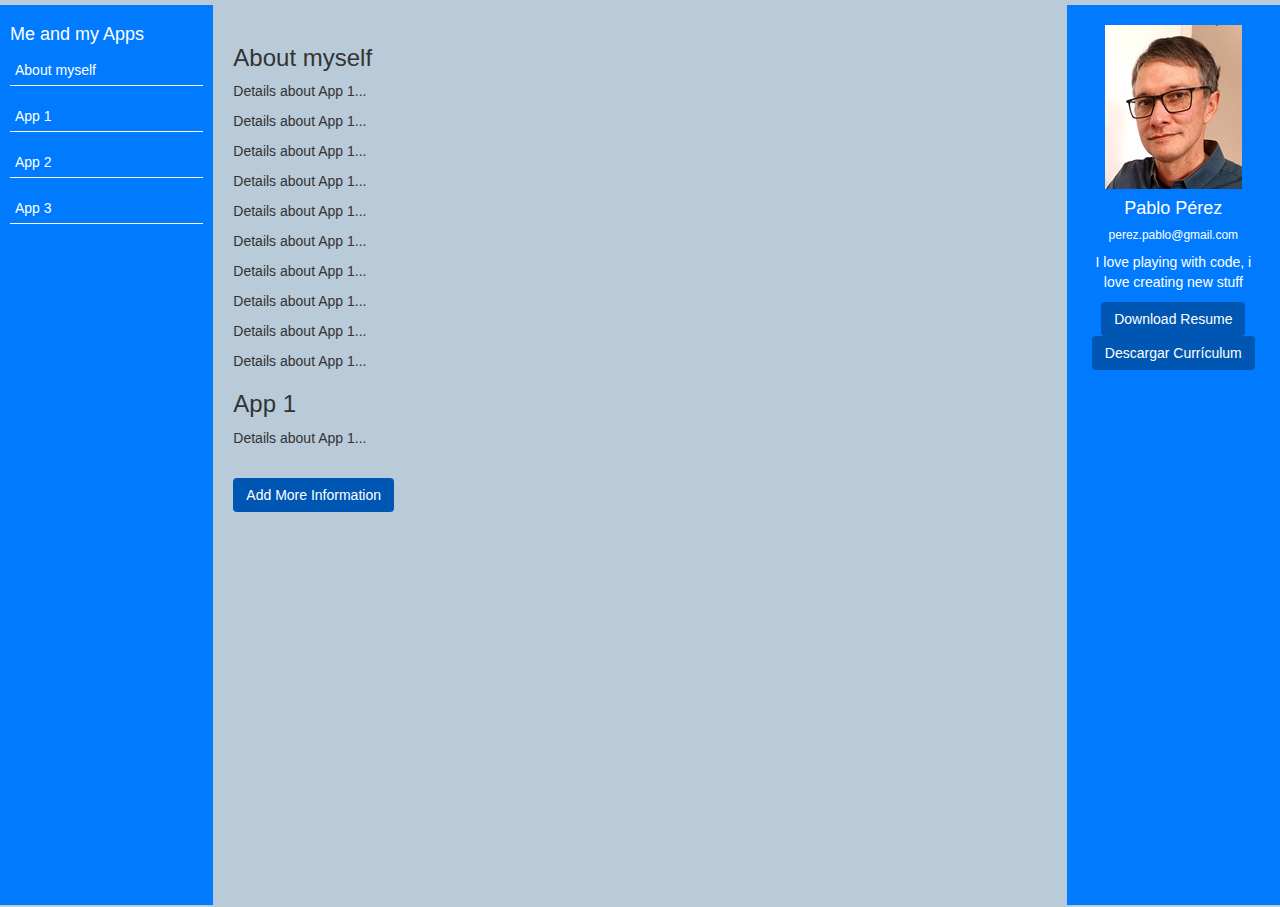
==== index.html @ 0e3065e6 "first step" ====
<!DOCTYPE html>
<html lang="es">
	<head>
		<meta charset="utf-8" />
		<meta name="viewport" content="width=device-width, initial-scale=1.0" />
		<meta name="description" content="Software created by Pablo Perez" />
		<meta name="author" content="pachi" />
		<meta name="keywords" content="Development's done by me" />

		<link rel="stylesheet" href="./css/bootstrap.css" />
		<link rel="stylesheet" href="./css/bootstrap-reset.css" />
		<link rel="stylesheet" href="./css/style.css" />

		<title>Portfolio Pablo Pérez</title>
	</head>
	<body>
		<!-- <div class="container"> -->
		<div class="container-fluid">
			<div class="row">
				<!-- Left Side -->
				<div class="col-md-2 left-side sticky-left">
					<h4>Me and my Apps</h4>
					<div class="app-list">
						<!-- List of apps -->
						<div class="app-item" data-target="#myself">About myself</div>
						<div class="app-item" data-target="#app1">App 1</div>
						<div class="app-item" data-target="#app2">App 2</div>
						<div class="app-item" data-target="#app3">App 3</div>
						<!-- Add more apps as needed -->
					</div>
				</div>

				<!-- Center Side -->
				<div class="col-md-8 center-side">
					<div id="mysqlf" class="app-info">
						<h3>About myself</h3>
						<p>Details about App 1...</p>
						<p>Details about App 1...</p>
						<p>Details about App 1...</p>
						<p>Details about App 1...</p>
						<p>Details about App 1...</p>
						<p>Details about App 1...</p>
						<p>Details about App 1...</p>
						<p>Details about App 1...</p>
						<p>Details about App 1...</p>
						<p>Details about App 1...</p>
					</div>
					<div id="app1" class="app-info">
						<h3>App 1</h3>
						<p>Details about App 1...</p>
					</div>
					<div id="app2" class="app-info" style="display: none">
						<h3>App 2</h3>
						<p>Details about App 2...</p>
					</div>
					<div id="app3" class="app-info" style="display: none">
						<h3>App 3</h3>
						<p>Details about App 3...</p>
					</div>
					<!-- Add more app info sections as needed -->
					<button class="btn btn-custom" id="add-more-info">Add More Information</button>
				</div>

				<!-- Right Side -->
				<div class="col-md-2 right-side text-center">
					<img src="./assets/Me.jpg" alt="Your Image" class="img-fluid rounded-circle" />
					<h4>Pablo Pérez</h4>
					<h6>perez.pablo@gmail.com</h6>
					<p>I love playing with code, i love creating new stuff</p>
					<a href="./assets/Resume.pdf" class="btn resume-btn" download>Download Resume</a>
					<a href="./assets/CV.pdf" class="btn resume-btn" download>Descargar Currículum</a>
				</div>
			</div>
			<!-- </div> -->
		</div>
		<script type="text/javascript" src="./js/jquery.js"></script>
		<script type="text/javascript" src="./js/bootstrap.js"></script>
		<script>
			$(document).ready(function () {
				$(".app-item").click(function () {
					$(".app-info").hide();
					$($(this).data("target")).show();
				});

				$("#add-more-info").click(function () {
					// Handle adding more information to the center side
					$(".center-side").append("<p>More information added...</p>");
				});
			});
		</script>
	</body>
</html>
---- css/style.css ----
body {
    background-color: #b9cad8;
    padding-left: 15px;
    padding-right: 15px;
    padding-top: 5px;
    padding-bottom: 2px;
}

.left-side, .right-side {
	height: 100vh;
    overflow-y: auto;
    background-color: #007bff;
    color: white;	
}

.left-side {
    padding: 10px;
}

.right-side {
    padding: 20px;
}

.center-side {
    padding: 20px;
    background-color: #b9cad8;
    overflow-y: auto;
    height: 100vh;
}

.app-item {
    cursor: pointer;
    margin-bottom: 15px;
    border-bottom: 1px solid white;
    padding: 5px;
}

.app-item:hover {
    background-color: #0056b3;
}

.btn-custom {
    background-color: #0056b3;
    color: white;
    margin-top: 20px;
}

.resume-btn {
    background-color: #0056b3;
    color: white;
}

.center-side-scroll {
    overflow-y: auto;
    height: calc(100vh - 100px);
}
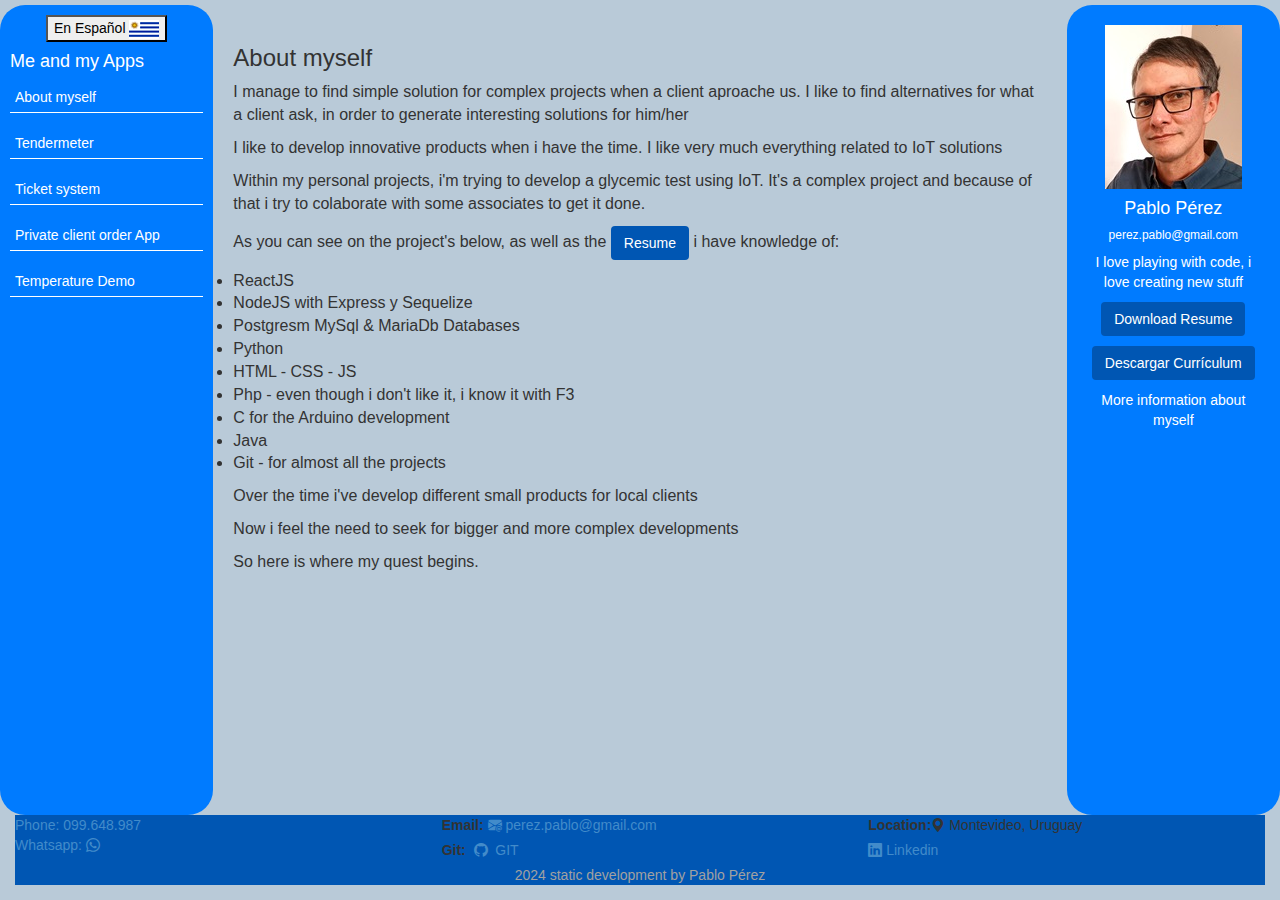
==== commit 69f06c45: "second step" ====
--- a/index.html
+++ b/index.html
@@ -4,13 +4,16 @@
 		<meta charset="utf-8" />
 		<meta name="viewport" content="width=device-width, initial-scale=1.0" />
 		<meta name="description" content="Software created by Pablo Perez" />
-		<meta name="author" content="pachi" />
+		<meta name="author" content="Pablo Perez <perez.pablo@gmail.com>" />
 		<meta name="keywords" content="Development's done by me" />
-
+		<link rel="icon" type="image/png" href="./assets/image.png" />
 		<link rel="stylesheet" href="./css/bootstrap.css" />
 		<link rel="stylesheet" href="./css/bootstrap-reset.css" />
 		<link rel="stylesheet" href="./css/style.css" />
-
+		<link
+			rel="stylesheet"
+			href="https://cdn.jsdelivr.net/npm/bootstrap-icons@1.11.3/font/bootstrap-icons.min.css"
+		/>
 		<title>Portfolio Pablo Pérez</title>
 	</head>
 	<body>
@@ -18,60 +21,186 @@
 		<div class="container-fluid">
 			<div class="row">
 				<!-- Left Side -->
-				<div class="col-md-2 left-side sticky-left">
+				<div class="col-12 col-md-2 left-side sticky-left">
+					<div class="text-center">
+						<button onclick="location.href='index_es.html'">
+							En Español <img src="./assets/Es.png" alt="Uruguay en Español" />
+						</button>
+					</div>
 					<h4>Me and my Apps</h4>
 					<div class="app-list">
 						<!-- List of apps -->
 						<div class="app-item" data-target="#myself">About myself</div>
-						<div class="app-item" data-target="#app1">App 1</div>
-						<div class="app-item" data-target="#app2">App 2</div>
-						<div class="app-item" data-target="#app3">App 3</div>
+						<div class="app-item" data-target="#app2">Tendermeter</div>
+						<div class="app-item" data-target="#app3">Ticket system</div>
+						<div class="app-item" data-target="#app4">Private client order App</div>
+						<div class="app-item" data-target="#app5">Temperature Demo</div>
+						<!-- <div class="app-item" data-target="#app6">Full stack Demo</div> -->
 						<!-- Add more apps as needed -->
 					</div>
 				</div>
 
 				<!-- Center Side -->
-				<div class="col-md-8 center-side">
-					<div id="mysqlf" class="app-info">
+				<div class="col-12 col-md-8 center-side">
+					<div id="mysqlf" class="app-info font-two">
 						<h3>About myself</h3>
-						<p>Details about App 1...</p>
-						<p>Details about App 1...</p>
-						<p>Details about App 1...</p>
-						<p>Details about App 1...</p>
-						<p>Details about App 1...</p>
-						<p>Details about App 1...</p>
-						<p>Details about App 1...</p>
-						<p>Details about App 1...</p>
-						<p>Details about App 1...</p>
-						<p>Details about App 1...</p>
-					</div>
-					<div id="app1" class="app-info">
-						<h3>App 1</h3>
-						<p>Details about App 1...</p>
-					</div>
+						<p class="font-two">
+							I manage to find simple solution for complex projects when a client aproache us. I like to
+							find alternatives for what a client ask, in order to generate interesting solutions for
+							him/her
+						</p>
+						<p class="font-two">
+							I like to develop innovative products when i have the time. I like very much everything
+							related to IoT solutions
+						</p>
+						<p class="font-two">
+							Within my personal projects, i'm trying to develop a glycemic test using IoT. It's a complex
+							project and because of that i try to colaborate with some associates to get it done.
+						</p>
+						<p class="font-two">
+							As you can see on the project's below, as well as the
+							<a href="./assets/Resume.pdf" class="btn resume-btn" download>Resume</a>
+							i have knowledge of:
+							<li>ReactJS</li>
+							<li>NodeJS with Express y Sequelize</li>
+							<li>Postgresm MySql & MariaDb Databases</li>
+							<li>Python</li>
+							<li>HTML - CSS - JS</li>
+							<li>Php - even though i don't like it, i know it with F3</li>
+							<li>C for the Arduino development</li>
+							<li>Java</li>
+							<li>Git - for almost all the projects</li>
+						</p>
+						<p class="font-two">Over the time i've develop different small products for local clients</p>
+						<p class="font-two">Now i feel the need to seek for bigger and more complex developments</p>
+						<p class="font-two">So here is where my quest begins.</p>
+					</div>
+
 					<div id="app2" class="app-info" style="display: none">
-						<h3>App 2</h3>
-						<p>Details about App 2...</p>
+						<h3>Tendermeter</h3>
+						<p class="font-two">
+							The Tendermeter is an innovation development to meassure the tenderness of the meat, for the
+							slaughterhouse industry.
+						</p>
+						<p class="font-two">
+							The development was done in Java with the SBC based on Raspberry Pi 4 and an LCD1602
+							connected using an API made in Python
+						</p>
+						<p class="font-two">
+							Initially we try using different hardwares, from Udoo v3, v8, Asus Thinkerboard and even a
+							Rpi2, but because of a requirement and availiability, we ended up using an Raspberry Pi 4b
+							and potentially an Pi 5.
+						</p>
+						<p class="font-two">
+							We show only the prototype because the final product is not finished yet, even though the
+							development is.
+						</p>
+						<p class="font-two">The project is due to be ready in early 2025</p>
+						<p class="font-two">
+							The development, the design and architecture of both hardware and sotware was made by myself
+						</p>
 					</div>
 					<div id="app3" class="app-info" style="display: none">
-						<h3>App 3</h3>
-						<p>Details about App 3...</p>
+						<h3>Ticket system</h3>
+						<p class="font-two">
+							During the last couple of years, I've been developing the ticket system used in Jade
+							Informatica.
+						</p>
+						<p class="font-two">
+							The development was done using php (fat free framework or F3), mySql, html,CSS and js.
+						</p>
+						<p class="font-two">
+							The software is actually in use in Jade and has: Clients, devices associated to Clients,
+							users and the service ticket
+						</p>
+						<p class="font-two">
+							The ticket can be validated with the client, using a cel phone that you can place your
+							signature on it and delivers a signed PDF to both the client and the business
+						</p>
+						<p class="font-two">
+							If the ticket is not validated, you can still print a printable copy or send a PDF of it to
+							the client.
+						</p>
+						<p class="font-two">
+							Whenever a service is finished, the system delivers an email to the business (the service is
+							done by a technician)
+						</p>
+					</div>
+					<div id="app4" class="app-info font-two" style="display: none">
+						<h3>Private client order app</h3>
+						<p class="font-two">We deliver an order app for a private client.</p>
+						<p class="font-two">
+							The app stores clients, products and previous orders, in order for the sale's man to look
+							into the previous orders to check the prices and what product was sold to a client.
+						</p>
+						<p class="font-two">The system was stored on a local server due to budget limitation</p>
+						<p class="font-two">
+							For the development i used: ReactJS, NodeJS with sequelize and express, and for the database
+							i used Postgres.
+						</p>
+						<p class="font-two">
+							I can not deliver pictures right now due to a restriction on the project. Never the less,
+							the project was made entirely by myself.
+						</p>
+					</div>
+					<div id="app5" class="app-info" style="display: none">
+						<h3>Temperature Demo</h3>
+						<p class="font-two">
+							Due to a freelance portal, we created a temperature demo in order to show a connection to an
+							external API and how was this done.
+						</p>
+						<p class="font-two">Because it needed a private token, the demo was stored on Jade's server.</p>
+						<p class="font-two">
+							You can access it from: <a href="https://jade.com.uy/pablo_perez/weather/">Weather app</a>
+						</p>
+						<p class="font-two">
+							By selecting a city, it will check the information async and deliver the result on screen.
+						</p>
+						<p class="font-two">For demo purpose we just list a few cities, mostly from Uruguay.</p>
 					</div>
 					<!-- Add more app info sections as needed -->
-					<button class="btn btn-custom" id="add-more-info">Add More Information</button>
+					<!-- <button class="btn btn-custom" id="add-more-info">Add More Information</button> -->
 				</div>
 
 				<!-- Right Side -->
-				<div class="col-md-2 right-side text-center">
+				<div class="col-12 col-md-2 right-side text-center">
 					<img src="./assets/Me.jpg" alt="Your Image" class="img-fluid rounded-circle" />
 					<h4>Pablo Pérez</h4>
 					<h6>perez.pablo@gmail.com</h6>
 					<p>I love playing with code, i love creating new stuff</p>
-					<a href="./assets/Resume.pdf" class="btn resume-btn" download>Download Resume</a>
-					<a href="./assets/CV.pdf" class="btn resume-btn" download>Descargar Currículum</a>
+					<p><a href="./assets/Resume.pdf" class="btn resume-btn" download>Download Resume</a></p>
+					<p><a href="./assets/CV.pdf" class="btn resume-btn" download>Descargar Currículum</a></p>
+					<div id="myself" data-target="#myself">More information about myself</div>
 				</div>
 			</div>
 			<!-- </div> -->
+			<div class="py-3 my-4 footer fixed-bottom">
+				<div class="row">
+					<div class="col-md-4">
+						<a href="tel:+59899648987"> Phone:&nbsp;099.648.987</a><br />
+						<a href="https://wa.me/59899648987?text=Desde%20tu%20portfolio,%20quiero%20hablar%20contigo"
+							>Whatsapp:&nbsp;<i class="bi bi-whatsapp"></i
+						></a>
+					</div>
+					<div class="col-md-4">
+						<label>Email:</label
+						><a href="mailto:perez.pablo@gmail.com">
+							<i class="bi bi-envelope-at-fill"></i>
+							perez.pablo@gmail.com </a
+						><br />
+						<label>Git:&nbsp;</label>
+						<a href="https://github.com/PerezPablo80"><i class="bi bi-github"></i> &nbsp;GIT</a>
+					</div>
+					<div class="col-md-4">
+						<label>Location:</label><i class="bi bi-geo-alt-fill"></i>&nbsp;Montevideo, Uruguay
+						<br />
+						<a href="https://www.linkedin.com/in/pablo-pérez-878155161/"
+							><i class="bi bi-linkedin"></i>&nbsp;Linkedin</a
+						>
+					</div>
+				</div>
+				<p class="text-center text-muted">2024 static development by Pablo Pérez</p>
+			</div>
 		</div>
 		<script type="text/javascript" src="./js/jquery.js"></script>
 		<script type="text/javascript" src="./js/bootstrap.js"></script>
@@ -81,6 +210,10 @@
 					$(".app-info").hide();
 					$($(this).data("target")).show();
 				});
+				$("#myself").click(function () {
+					$(".app-info").hide();
+					$($(this).data("target")).show();
+				});
 
 				$("#add-more-info").click(function () {
 					// Handle adding more information to the center side
--- a/css/style.css
+++ b/css/style.css
@@ -5,14 +5,26 @@
     padding-top: 5px;
     padding-bottom: 2px;
 }
-
+.a {
+    color: white;
+    font-style: normal;
+}
+.a:hover {
+    color: white;
+    zoom: 1.3;
+    font-style: normal;
+}
 .left-side, .right-side {
-	height: 100vh;
+	height: 90vh;
     overflow-y: auto;
     background-color: #007bff;
     color: white;	
+    border-radius: 25px;
 }
-
+.font-two{
+    font-family: Verdana, Geneva, Tahoma, sans-serif;
+    font-size: 16px;
+}
 .left-side {
     padding: 10px;
 }
@@ -20,12 +32,14 @@
 .right-side {
     padding: 20px;
 }
-
+.center h3{
+    text-align: center;
+}
 .center-side {
     padding: 20px;
     background-color: #b9cad8;
     overflow-y: auto;
-    height: 100vh;
+    height: 90vh;
 }
 
 .app-item {
@@ -52,5 +66,17 @@
 
 .center-side-scroll {
     overflow-y: auto;
-    height: calc(100vh - 100px);
-}+    height: calc(90vh - 100px);
+}
+.footer {
+    background-color: #0056b3;
+}
+@media (max-width: 767.98px) {
+    .left-side, .right-side {
+        height: auto;
+        border-radius: 15px;
+    }
+    .center-side {
+        height: auto;
+    }
+}
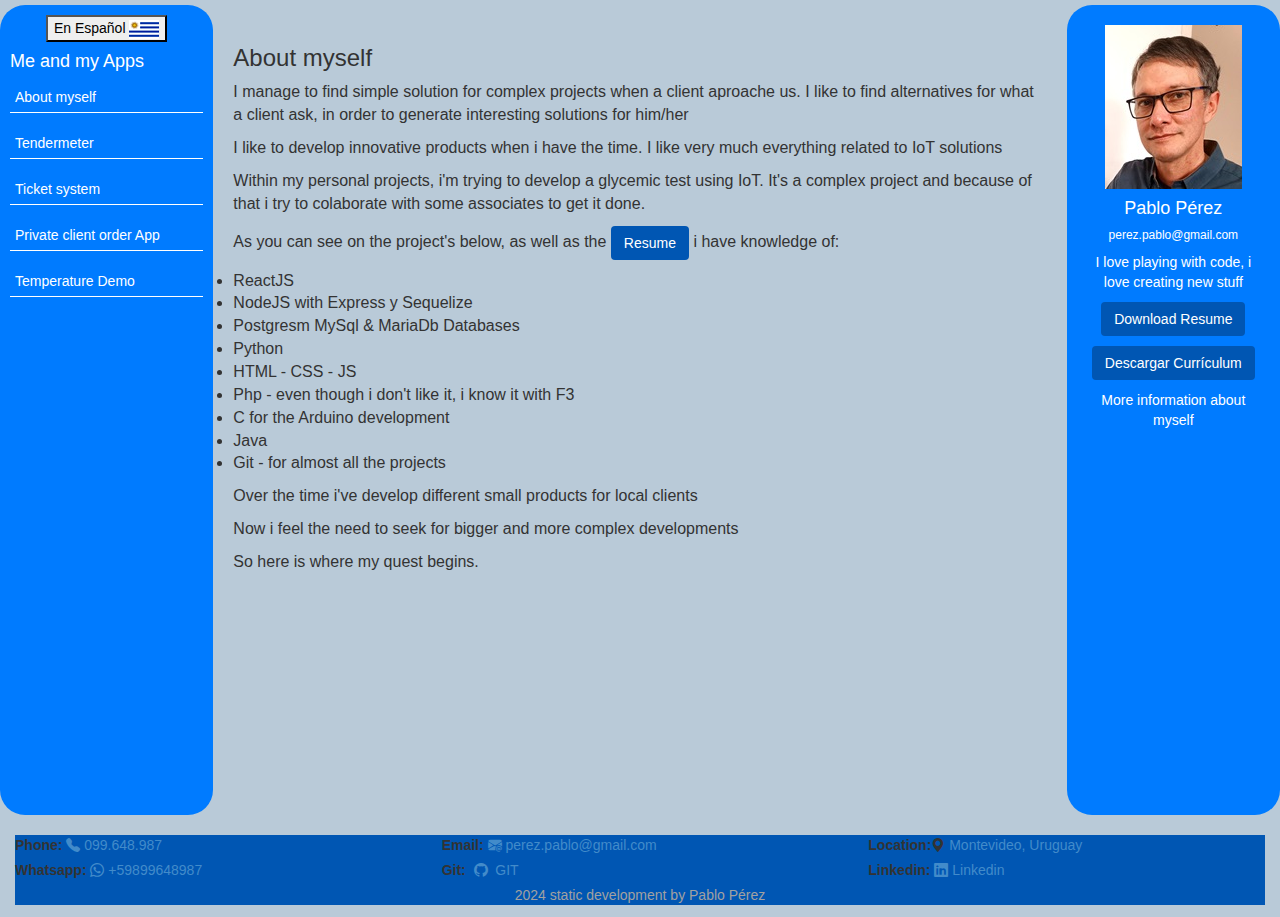
==== commit b1abdb84: "refactor footer" ====
--- a/index.html
+++ b/index.html
@@ -174,13 +174,16 @@
 				</div>
 			</div>
 			<!-- </div> -->
+			<br />
 			<div class="py-3 my-4 footer fixed-bottom">
 				<div class="row">
 					<div class="col-md-4">
-						<a href="tel:+59899648987"> Phone:&nbsp;099.648.987</a><br />
-						<a href="https://wa.me/59899648987?text=Desde%20tu%20portfolio,%20quiero%20hablar%20contigo"
-							>Whatsapp:&nbsp;<i class="bi bi-whatsapp"></i
-						></a>
+						<label>Phone:&nbsp;</label
+						><a href="tel:+59899648987"><i class="bi bi-telephone-fill"></i> 099.648.987</a><br />
+						<label>Whatsapp:&nbsp;</label
+						><a href="https://wa.me/59899648987?text=Desde%20tu%20portfolio,%20quiero%20hablar%20contigo"
+							><i class="bi bi-whatsapp"></i> +59899648987</a
+						>
 					</div>
 					<div class="col-md-4">
 						<label>Email:</label
@@ -192,9 +195,11 @@
 						<a href="https://github.com/PerezPablo80"><i class="bi bi-github"></i> &nbsp;GIT</a>
 					</div>
 					<div class="col-md-4">
-						<label>Location:</label><i class="bi bi-geo-alt-fill"></i>&nbsp;Montevideo, Uruguay
+						<label>Location:</label><i class="bi bi-geo-alt-fill"></i
+						><a target="_blank" href="https://maps.app.goo.gl/F69L9Sn8kHJunmFW9"> Montevideo, Uruguay</a>
 						<br />
-						<a href="https://www.linkedin.com/in/pablo-pérez-878155161/"
+						<label>Linkedin:&nbsp;</label
+						><a href="https://www.linkedin.com/in/pablo-pérez-878155161/"
 							><i class="bi bi-linkedin"></i>&nbsp;Linkedin</a
 						>
 					</div>
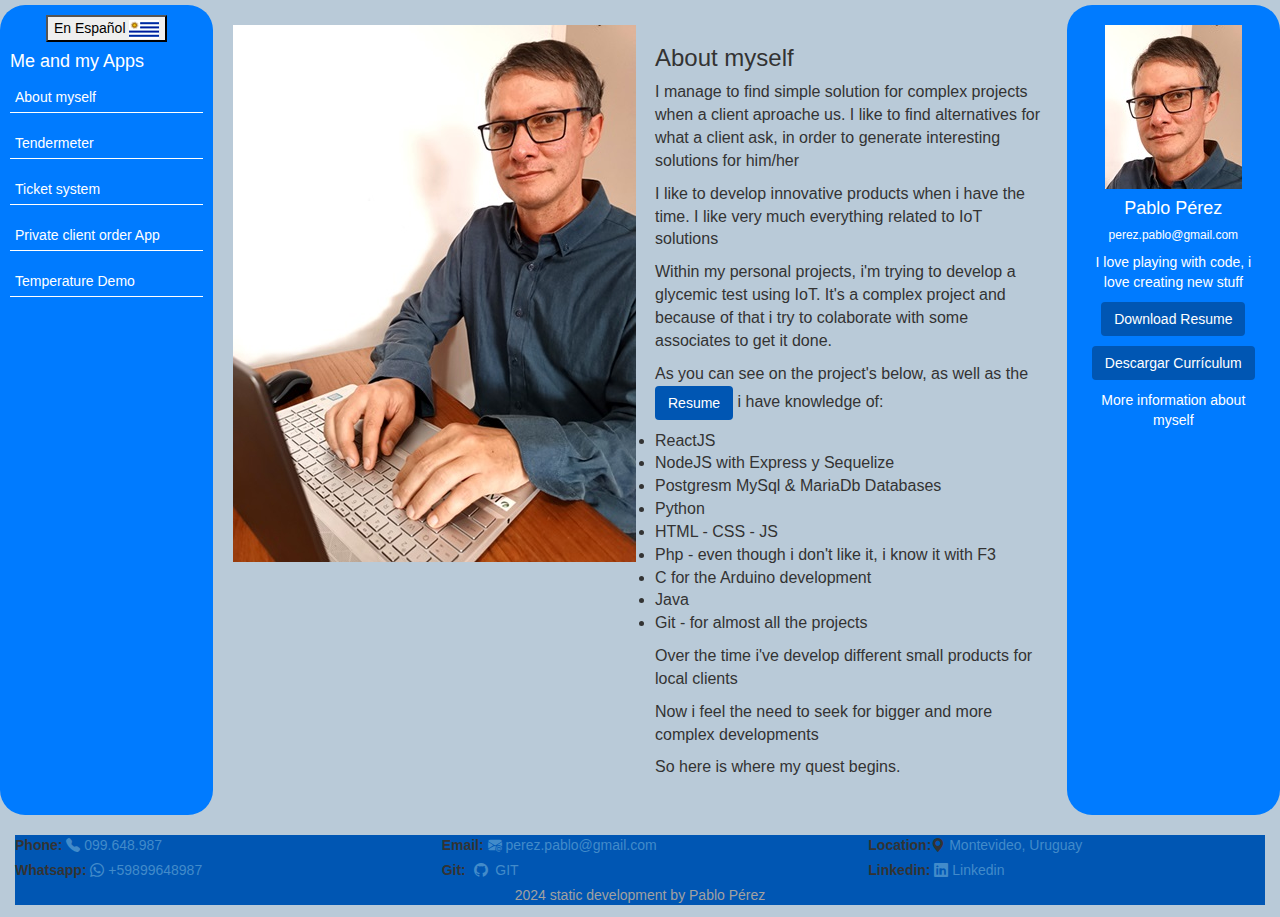
==== commit 95a9325d: "refactor image on english" ====
--- a/index.html
+++ b/index.html
@@ -43,37 +43,47 @@
 				<!-- Center Side -->
 				<div class="col-12 col-md-8 center-side">
 					<div id="mysqlf" class="app-info font-two">
-						<h3>About myself</h3>
-						<p class="font-two">
-							I manage to find simple solution for complex projects when a client aproache us. I like to
-							find alternatives for what a client ask, in order to generate interesting solutions for
-							him/her
-						</p>
-						<p class="font-two">
-							I like to develop innovative products when i have the time. I like very much everything
-							related to IoT solutions
-						</p>
-						<p class="font-two">
-							Within my personal projects, i'm trying to develop a glycemic test using IoT. It's a complex
-							project and because of that i try to colaborate with some associates to get it done.
-						</p>
-						<p class="font-two">
-							As you can see on the project's below, as well as the
-							<a href="./assets/Resume.pdf" class="btn resume-btn" download>Resume</a>
-							i have knowledge of:
-							<li>ReactJS</li>
-							<li>NodeJS with Express y Sequelize</li>
-							<li>Postgresm MySql & MariaDb Databases</li>
-							<li>Python</li>
-							<li>HTML - CSS - JS</li>
-							<li>Php - even though i don't like it, i know it with F3</li>
-							<li>C for the Arduino development</li>
-							<li>Java</li>
-							<li>Git - for almost all the projects</li>
-						</p>
-						<p class="font-two">Over the time i've develop different small products for local clients</p>
-						<p class="font-two">Now i feel the need to seek for bigger and more complex developments</p>
-						<p class="font-two">So here is where my quest begins.</p>
+						<div class="row">
+							<div class="col-md-6"><img src="./assets/fullMe.jpg" height="50%" /></div>
+							<div class="col-md-6">
+								<h3>About myself</h3>
+								<p class="font-two">
+									I manage to find simple solution for complex projects when a client aproache us. I
+									like to find alternatives for what a client ask, in order to generate interesting
+									solutions for him/her
+								</p>
+								<p class="font-two">
+									I like to develop innovative products when i have the time. I like very much
+									everything related to IoT solutions
+								</p>
+								<p class="font-two">
+									Within my personal projects, i'm trying to develop a glycemic test using IoT. It's a
+									complex project and because of that i try to colaborate with some associates to get
+									it done.
+								</p>
+								<p class="font-two">
+									As you can see on the project's below, as well as the
+									<a href="./assets/Resume.pdf" class="btn resume-btn" download>Resume</a>
+									i have knowledge of:
+									<li>ReactJS</li>
+									<li>NodeJS with Express y Sequelize</li>
+									<li>Postgresm MySql & MariaDb Databases</li>
+									<li>Python</li>
+									<li>HTML - CSS - JS</li>
+									<li>Php - even though i don't like it, i know it with F3</li>
+									<li>C for the Arduino development</li>
+									<li>Java</li>
+									<li>Git - for almost all the projects</li>
+								</p>
+								<p class="font-two">
+									Over the time i've develop different small products for local clients
+								</p>
+								<p class="font-two">
+									Now i feel the need to seek for bigger and more complex developments
+								</p>
+								<p class="font-two">So here is where my quest begins.</p>
+							</div>
+						</div>
 					</div>
 
 					<div id="app2" class="app-info" style="display: none">
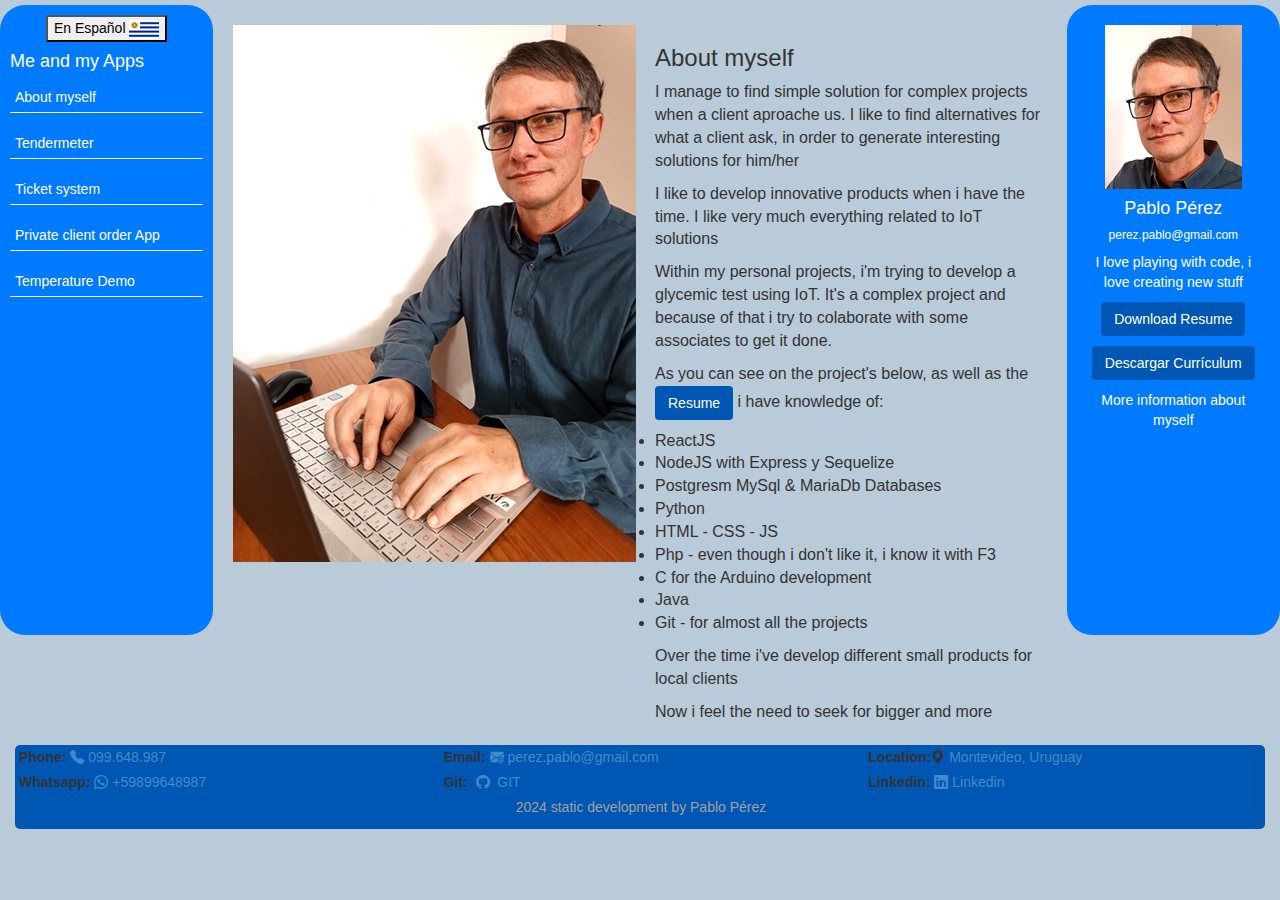
==== commit f11570c0: "refactor style adjustments" ====
--- a/index.html
+++ b/index.html
@@ -185,7 +185,7 @@
 			</div>
 			<!-- </div> -->
 			<br />
-			<div class="py-3 my-4 footer fixed-bottom">
+			<div class="py-3 my-3 footer fixed-bottom">
 				<div class="row">
 					<div class="col-md-4">
 						<label>Phone:&nbsp;</label
--- a/css/style.css
+++ b/css/style.css
@@ -15,7 +15,7 @@
     font-style: normal;
 }
 .left-side, .right-side {
-	height: 90vh;
+	height: 70vh;
     overflow-y: auto;
     background-color: #007bff;
     color: white;	
@@ -39,7 +39,7 @@
     padding: 20px;
     background-color: #b9cad8;
     overflow-y: auto;
-    height: 90vh;
+    height: 80vh;
 }
 
 .app-item {
@@ -66,9 +66,12 @@
 
 .center-side-scroll {
     overflow-y: auto;
-    height: calc(90vh - 100px);
+    height: calc(80vh - 100px);
 }
 .footer {
+    border-radius: 5px;
+    padding: 2px;
+    padding-left: 4px;
     background-color: #0056b3;
 }
 @media (max-width: 767.98px) {
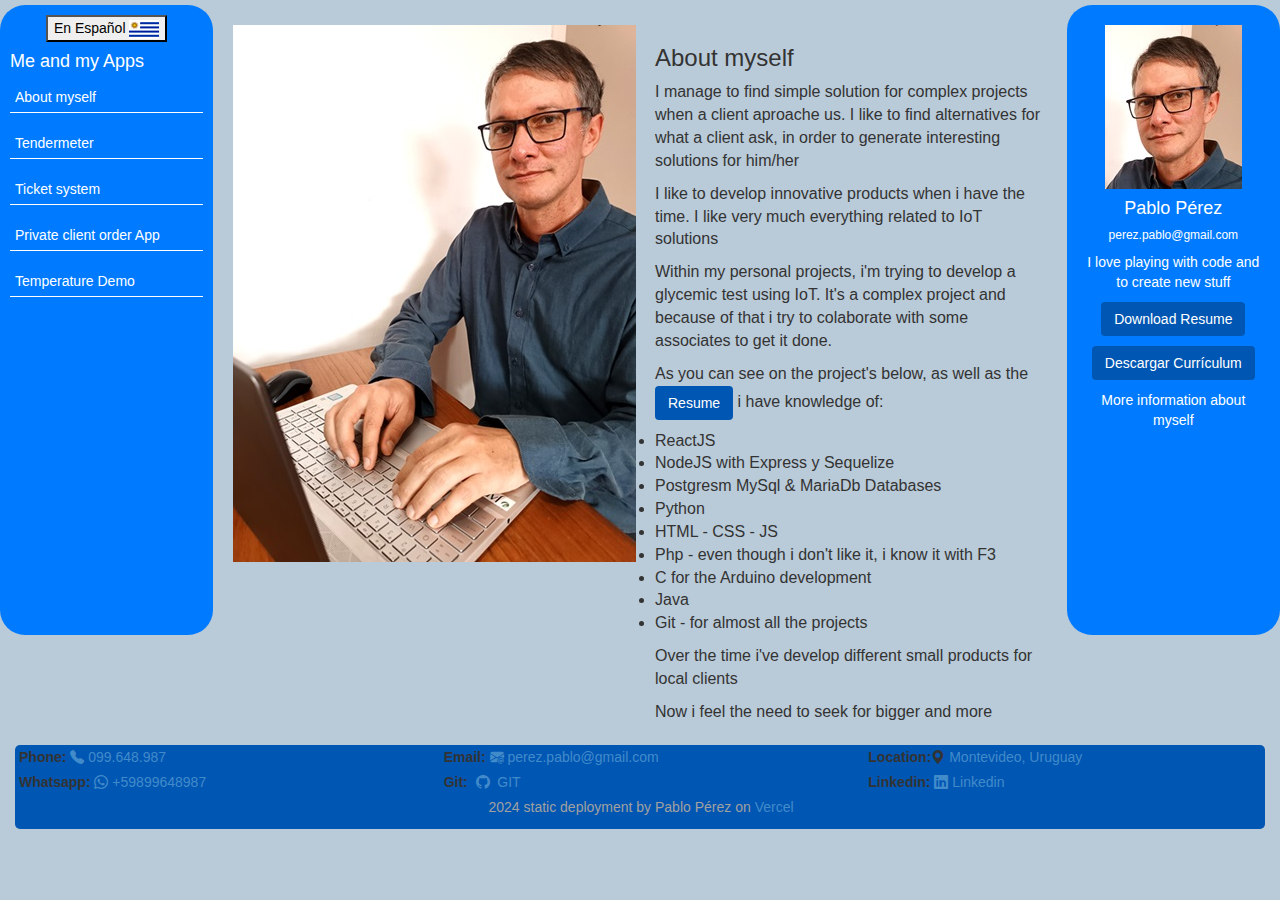
==== commit adb1b95a: "new projects added" ====
--- a/index.html
+++ b/index.html
@@ -171,13 +171,81 @@
 					<!-- Add more app info sections as needed -->
 					<!-- <button class="btn btn-custom" id="add-more-info">Add More Information</button> -->
 				</div>
-
+				<div id="app6" class="app-info" style="display: none">
+					<h3>Parking Demo</h3>
+					<p class="font-two">Parking demo was created to show a client an idea he requested.</p>
+					<p class="font-two">
+						As it was just a demo, we proceeded without a database and instead, using an excel file to store
+						the information.
+					</p>
+					<p class="font-two">The system allows to add a plate, and it will be stored on Excel file</p>
+					<p class="font-two">
+						When it's stored, it print's on a thermal 80mm printer a ticket with a CODE128 bar with the
+						plate
+					</p>
+					<p class="font-two">
+						When the client want's to exit, the client gives the codebar, that is read and make the math
+						calcs and show what he has to pay.
+					</p>
+					<p class="font-two">
+						When the client pays, it prints an exit ticket that could have the Business logo.
+					</p>
+					<p class="font-two">
+						Due to a specific request, the system allows you to input a different payment value.
+					</p>
+					<p class="font-two">
+						This is because the client allow tips to be included on a credit or debit card payment.
+					</p>
+					<p class="font-two">
+						If it is paid different, the system will store both the payment and the difference for the
+						client to compute it.
+					</p>
+					<p class="font-two">
+						To access the git where it's stored click on:<a
+							href="https://github.com/PerezPablo80/ParkingPrinter"
+							target="_blank"
+							>Git parking printer</a
+						>
+					</p>
+				</div>
+				<div id="app7" class="app-info" style="display: none">
+					<h3>Fullstack: React NodeJS (+ Express) Postgres on cloud Demo</h3>
+					<p class="font-two">
+						Due to a comment from a recruiter, we proceed to develop a demo, something simple but with
+						different components to show how a frontend backend with database works.
+					</p>
+					<p class="font-two">
+						We decided to do a ToDo list, in order to show how a database, a backend and a frontend works.
+					</p>
+					<p class="font-two">
+						I store it on git in:
+						<a target="_blank" href="https://github.com/PerezPablo80/todo_frontend">todo_frontend</a> for
+						the frontend and
+						<a target="_blank" href="https://github.com/PerezPablo80/todo_postgres_nodejs_react"
+							>todo_backend</a
+						>
+						for the backend.
+					</p>
+					<p class="font-two">
+						The project was deployed on <a href="https://vercel.com/">Vercel.com</a> (frontend) and in
+						<a target="_blank" href="https://adaptable.io/">Adaptable.io</a> (backend and database). It can
+						be visualized on:
+						<a target="_blank" href="https://todo-frontend-nine-xi.vercel.app/"
+							>https://todo-frontend-nine-xi.vercel.app/</a
+						>
+						which is a working project.
+					</p>
+					<p class="font-two">
+						I might add that, if you store 10 ToDo and no completed, the system will delete all but the last
+						one in order to keep the system healthy
+					</p>
+				</div>
 				<!-- Right Side -->
 				<div class="col-12 col-md-2 right-side text-center">
 					<img src="./assets/Me.jpg" alt="Your Image" class="img-fluid rounded-circle" />
 					<h4>Pablo Pérez</h4>
 					<h6>perez.pablo@gmail.com</h6>
-					<p>I love playing with code, i love creating new stuff</p>
+					<p>I love playing with code and to create new stuff</p>
 					<p><a href="./assets/Resume.pdf" class="btn resume-btn" download>Download Resume</a></p>
 					<p><a href="./assets/CV.pdf" class="btn resume-btn" download>Descargar Currículum</a></p>
 					<div id="myself" data-target="#myself">More information about myself</div>
@@ -214,7 +282,9 @@
 						>
 					</div>
 				</div>
-				<p class="text-center text-muted">2024 static development by Pablo Pérez</p>
+				<p class="text-center text-muted">
+					2024 static deployment by Pablo Pérez on <a href="https://vercel.com">Vercel</a>
+				</p>
 			</div>
 		</div>
 		<script type="text/javascript" src="./js/jquery.js"></script>
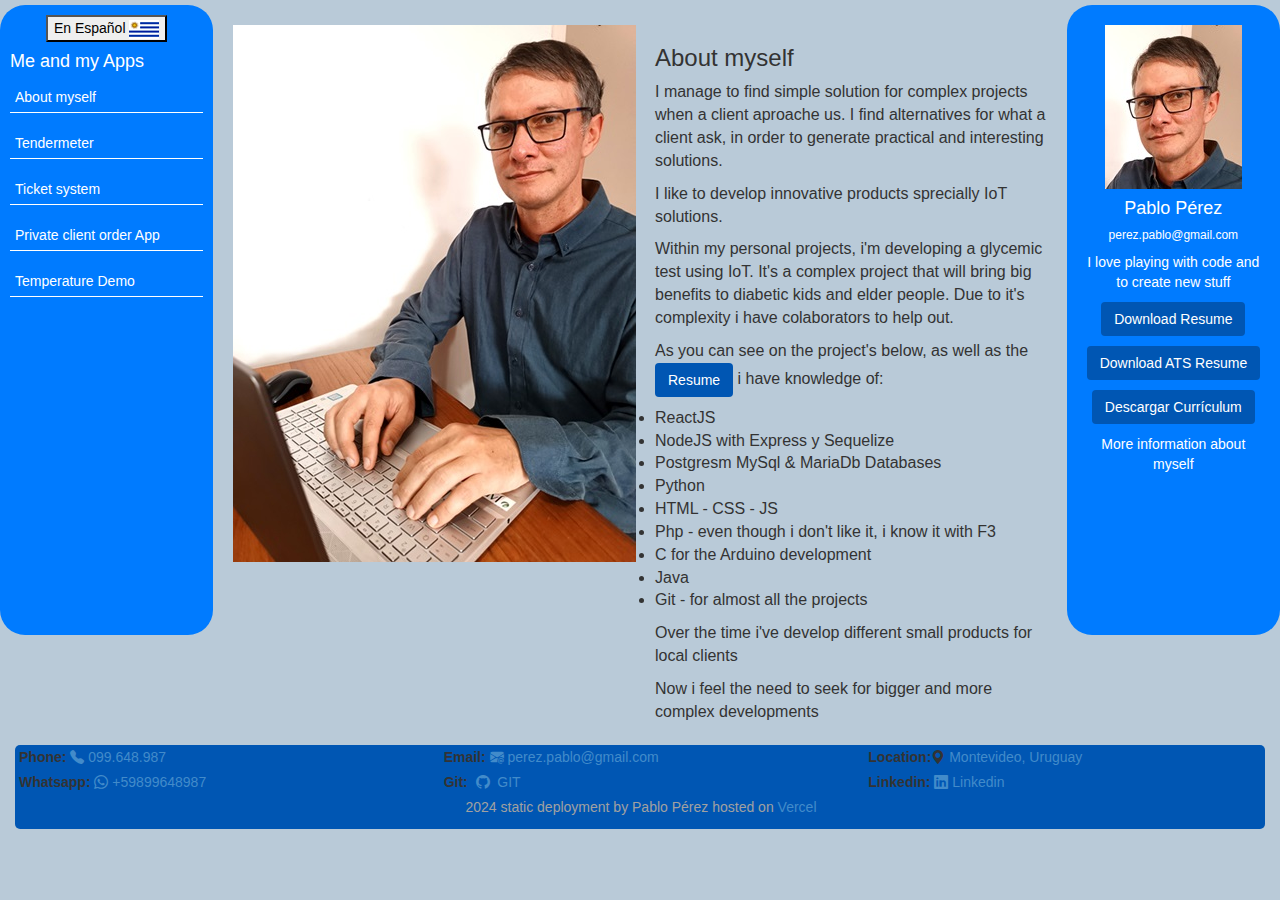
==== commit 05d650e4: "new ATS compatible resume" ====
--- a/index.html
+++ b/index.html
@@ -49,17 +49,14 @@
 								<h3>About myself</h3>
 								<p class="font-two">
 									I manage to find simple solution for complex projects when a client aproache us. I
-									like to find alternatives for what a client ask, in order to generate interesting
-									solutions for him/her
-								</p>
-								<p class="font-two">
-									I like to develop innovative products when i have the time. I like very much
-									everything related to IoT solutions
-								</p>
-								<p class="font-two">
-									Within my personal projects, i'm trying to develop a glycemic test using IoT. It's a
-									complex project and because of that i try to colaborate with some associates to get
-									it done.
+									find alternatives for what a client ask, in order to generate practical and
+									interesting solutions.
+								</p>
+								<p class="font-two">I like to develop innovative products sprecially IoT solutions.</p>
+								<p class="font-two">
+									Within my personal projects, i'm developing a glycemic test using IoT. It's a
+									complex project that will bring big benefits to diabetic kids and elder people. Due
+									to it's complexity i have colaborators to help out.
 								</p>
 								<p class="font-two">
 									As you can see on the project's below, as well as the
@@ -93,8 +90,8 @@
 							slaughterhouse industry.
 						</p>
 						<p class="font-two">
-							The development was done in Java with the SBC based on Raspberry Pi 4 and an LCD1602
-							connected using an API made in Python
+							The development was done in Java with an SBC based on Raspberry Pi 4 and an LCD1602A
+							connected to it using an API made in Python
 						</p>
 						<p class="font-two">
 							Initially we try using different hardwares, from Udoo v3, v8, Asus Thinkerboard and even a
@@ -107,21 +104,24 @@
 						</p>
 						<p class="font-two">The project is due to be ready in early 2025</p>
 						<p class="font-two">
-							The development, the design and architecture of both hardware and sotware was made by myself
+							My contributions to the project were, the development, design and architecture of both
+							hardware and sotware.
 						</p>
 					</div>
 					<div id="app3" class="app-info" style="display: none">
 						<h3>Ticket system</h3>
 						<p class="font-two">
-							During the last couple of years, I've been developing the ticket system used in Jade
-							Informatica.
-						</p>
-						<p class="font-two">
-							The development was done using php (fat free framework or F3), mySql, html,CSS and js.
+							During the first years in Jade, I developed the ticket system used in Jade Informatica.
+						</p>
+						<p class="font-two">
+							In the last couple of years, i adjust some components and did the migration from php 5 to 8
+						</p>
+						<p class="font-two">
+							The development was done using php (fat free framework or F3), mySql, HTML, CSS and JS.
 						</p>
 						<p class="font-two">
 							The software is actually in use in Jade and has: Clients, devices associated to Clients,
-							users and the service ticket
+							users and the service ticket as well as some tasks and notes.
 						</p>
 						<p class="font-two">
 							The ticket can be validated with the client, using a cel phone that you can place your
@@ -138,12 +138,15 @@
 					</div>
 					<div id="app4" class="app-info font-two" style="display: none">
 						<h3>Private client order app</h3>
-						<p class="font-two">We deliver an order app for a private client.</p>
+						<p class="font-two">I did an order app for a private client.</p>
 						<p class="font-two">
 							The app stores clients, products and previous orders, in order for the sale's man to look
 							into the previous orders to check the prices and what product was sold to a client.
 						</p>
-						<p class="font-two">The system was stored on a local server due to budget limitation</p>
+						<p class="font-two">
+							The system was stored on a local server due to budget limitation (requirement) imposed by
+							the client
+						</p>
 						<p class="font-two">
 							For the development i used: ReactJS, NodeJS with sequelize and express, and for the database
 							i used Postgres.
@@ -156,7 +159,7 @@
 					<div id="app5" class="app-info" style="display: none">
 						<h3>Temperature Demo</h3>
 						<p class="font-two">
-							Due to a freelance portal, we created a temperature demo in order to show a connection to an
+							Due to a freelance portal, I created a temperature demo in order to show a connection to an
 							external API and how was this done.
 						</p>
 						<p class="font-two">Because it needed a private token, the demo was stored on Jade's server.</p>
@@ -246,8 +249,21 @@
 					<h4>Pablo Pérez</h4>
 					<h6>perez.pablo@gmail.com</h6>
 					<p>I love playing with code and to create new stuff</p>
-					<p><a href="./assets/Resume.pdf" class="btn resume-btn" download>Download Resume</a></p>
-					<p><a href="./assets/CV.pdf" class="btn resume-btn" download>Descargar Currículum</a></p>
+					<p>
+						<a target="_blank" href="./assets/Resume.pdf" class="btn resume-btn" download
+							>Download Resume</a
+						>
+					</p>
+					<p>
+						<a target="_blank" href="./assets/ATS Resume Pablo Perez.pdf" class="btn resume-btn" download
+							>Download ATS Resume</a
+						>
+					</p>
+					<p>
+						<a href="./assets/CV.pdf" target="_blank" class="btn resume-btn" download
+							>Descargar Currículum</a
+						>
+					</p>
 					<div id="myself" data-target="#myself">More information about myself</div>
 				</div>
 			</div>
@@ -283,7 +299,7 @@
 					</div>
 				</div>
 				<p class="text-center text-muted">
-					2024 static deployment by Pablo Pérez on <a href="https://vercel.com">Vercel</a>
+					2024 static deployment by Pablo Pérez hosted on <a href="https://vercel.com">Vercel</a>
 				</p>
 			</div>
 		</div>
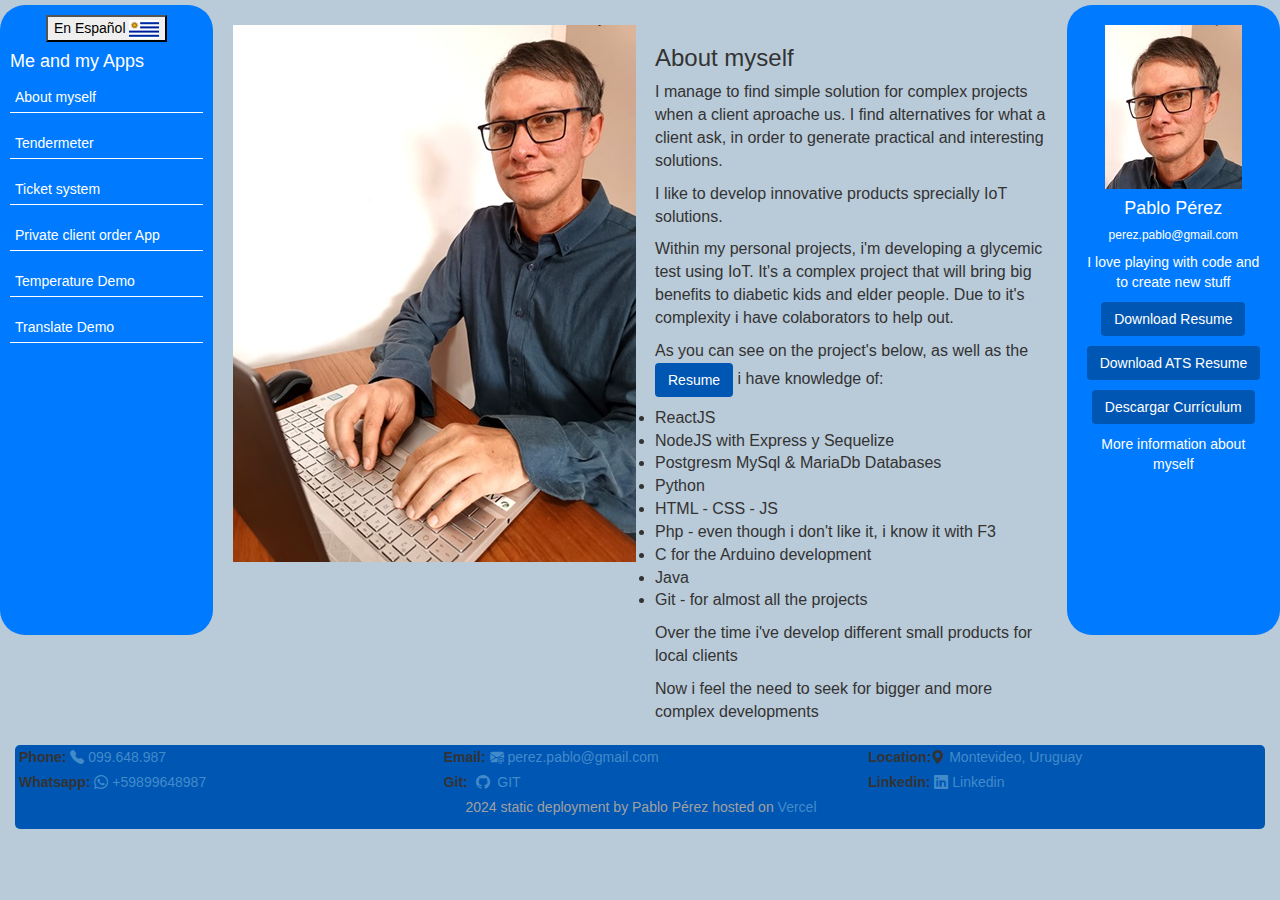
==== commit cb8fd3a6: "update de demo traduccion" ====
--- a/index.html
+++ b/index.html
@@ -35,6 +35,7 @@
 						<div class="app-item" data-target="#app3">Ticket system</div>
 						<div class="app-item" data-target="#app4">Private client order App</div>
 						<div class="app-item" data-target="#app5">Temperature Demo</div>
+						<div class="app-item" data-target="#app8">Translate Demo</div>
 						<!-- <div class="app-item" data-target="#app6">Full stack Demo</div> -->
 						<!-- Add more apps as needed -->
 					</div>
@@ -173,75 +174,96 @@
 					</div>
 					<!-- Add more app info sections as needed -->
 					<!-- <button class="btn btn-custom" id="add-more-info">Add More Information</button> -->
-				</div>
-				<div id="app6" class="app-info" style="display: none">
-					<h3>Parking Demo</h3>
-					<p class="font-two">Parking demo was created to show a client an idea he requested.</p>
-					<p class="font-two">
-						As it was just a demo, we proceeded without a database and instead, using an excel file to store
-						the information.
-					</p>
-					<p class="font-two">The system allows to add a plate, and it will be stored on Excel file</p>
-					<p class="font-two">
-						When it's stored, it print's on a thermal 80mm printer a ticket with a CODE128 bar with the
-						plate
-					</p>
-					<p class="font-two">
-						When the client want's to exit, the client gives the codebar, that is read and make the math
-						calcs and show what he has to pay.
-					</p>
-					<p class="font-two">
-						When the client pays, it prints an exit ticket that could have the Business logo.
-					</p>
-					<p class="font-two">
-						Due to a specific request, the system allows you to input a different payment value.
-					</p>
-					<p class="font-two">
-						This is because the client allow tips to be included on a credit or debit card payment.
-					</p>
-					<p class="font-two">
-						If it is paid different, the system will store both the payment and the difference for the
-						client to compute it.
-					</p>
-					<p class="font-two">
-						To access the git where it's stored click on:<a
-							href="https://github.com/PerezPablo80/ParkingPrinter"
-							target="_blank"
-							>Git parking printer</a
-						>
-					</p>
-				</div>
-				<div id="app7" class="app-info" style="display: none">
-					<h3>Fullstack: React NodeJS (+ Express) Postgres on cloud Demo</h3>
-					<p class="font-two">
-						Due to a comment from a recruiter, we proceed to develop a demo, something simple but with
-						different components to show how a frontend backend with database works.
-					</p>
-					<p class="font-two">
-						We decided to do a ToDo list, in order to show how a database, a backend and a frontend works.
-					</p>
-					<p class="font-two">
-						I store it on git in:
-						<a target="_blank" href="https://github.com/PerezPablo80/todo_frontend">todo_frontend</a> for
-						the frontend and
-						<a target="_blank" href="https://github.com/PerezPablo80/todo_postgres_nodejs_react"
-							>todo_backend</a
-						>
-						for the backend.
-					</p>
-					<p class="font-two">
-						The project was deployed on <a href="https://vercel.com/">Vercel.com</a> (frontend) and in
-						<a target="_blank" href="https://adaptable.io/">Adaptable.io</a> (backend and database). It can
-						be visualized on:
-						<a target="_blank" href="https://todo-frontend-nine-xi.vercel.app/"
-							>https://todo-frontend-nine-xi.vercel.app/</a
-						>
-						which is a working project.
-					</p>
-					<p class="font-two">
-						I might add that, if you store 10 ToDo and no completed, the system will delete all but the last
-						one in order to keep the system healthy
-					</p>
+
+					<div id="app6" class="app-info" style="display: none">
+						<h3>Parking Demo</h3>
+						<p class="font-two">Parking demo was created to show a client an idea he requested.</p>
+						<p class="font-two">
+							As it was just a demo, we proceeded without a database and instead, using an excel file to
+							store the information.
+						</p>
+						<p class="font-two">The system allows to add a plate, and it will be stored on Excel file</p>
+						<p class="font-two">
+							When it's stored, it print's on a thermal 80mm printer a ticket with a CODE128 bar with the
+							plate
+						</p>
+						<p class="font-two">
+							When the client want's to exit, the client gives the codebar, that is read and make the math
+							calcs and show what he has to pay.
+						</p>
+						<p class="font-two">
+							When the client pays, it prints an exit ticket that could have the Business logo.
+						</p>
+						<p class="font-two">
+							Due to a specific request, the system allows you to input a different payment value.
+						</p>
+						<p class="font-two">
+							This is because the client allow tips to be included on a credit or debit card payment.
+						</p>
+						<p class="font-two">
+							If it is paid different, the system will store both the payment and the difference for the
+							client to compute it.
+						</p>
+						<p class="font-two">
+							To access the git where it's stored click on:<a
+								href="https://github.com/PerezPablo80/ParkingPrinter"
+								target="_blank"
+								>Git parking printer</a
+							>
+						</p>
+					</div>
+					<div id="app7" class="app-info" style="display: none">
+						<h3>Fullstack: React NodeJS (+ Express) Postgres on cloud Demo</h3>
+						<p class="font-two">
+							Due to a comment from a recruiter, we proceed to develop a demo, something simple but with
+							different components to show how a frontend backend with database works.
+						</p>
+						<p class="font-two">
+							We decided to do a ToDo list, in order to show how a database, a backend and a frontend
+							works.
+						</p>
+						<p class="font-two">
+							I store it on git in:
+							<a target="_blank" href="https://github.com/PerezPablo80/todo_frontend">todo_frontend</a>
+							for the frontend and
+							<a target="_blank" href="https://github.com/PerezPablo80/todo_postgres_nodejs_react"
+								>todo_backend</a
+							>
+							for the backend.
+						</p>
+						<p class="font-two">
+							The project was deployed on <a href="https://vercel.com/">Vercel.com</a> (frontend) and in
+							<a target="_blank" href="https://adaptable.io/">Adaptable.io</a> (backend and database). It
+							can be visualized on:
+							<a target="_blank" href="https://todo-frontend-nine-xi.vercel.app/"
+								>https://todo-frontend-nine-xi.vercel.app/</a
+							>
+							which is a working project.
+						</p>
+
+						<p class="font-two">
+							I might add that, if you store 10 ToDo and no completed, the system will delete all but the
+							last one in order to keep the system healthy
+						</p>
+					</div>
+					<div id="app8" class="app-info" style="display: none">
+						<h3>Frontend demo of text extractor</h3>
+						<p class="font-two">A client asked for an extractor for pdf and images.</p>
+						<p class="font-two">Aditionally he asked for a translator, the last thing was not shown.</p>
+						<p class="font-two">
+							I store it on git in:
+							<a target="_blank" href="https://github.com/PerezPablo80/translador">translator</a> for the
+							frontend
+						</p>
+						<p class="font-two">
+							The project was deployed on <a href="https://vercel.com/">Vercel.com</a>It can be visualized
+							on:
+							<a target="_blank" href="https://textextractorandtranslator.vercel.app/"
+								>https://textextractorandtranslator.vercel.app/</a
+							>
+							which is a working project.
+						</p>
+					</div>
 				</div>
 				<!-- Right Side -->
 				<div class="col-12 col-md-2 right-side text-center">
